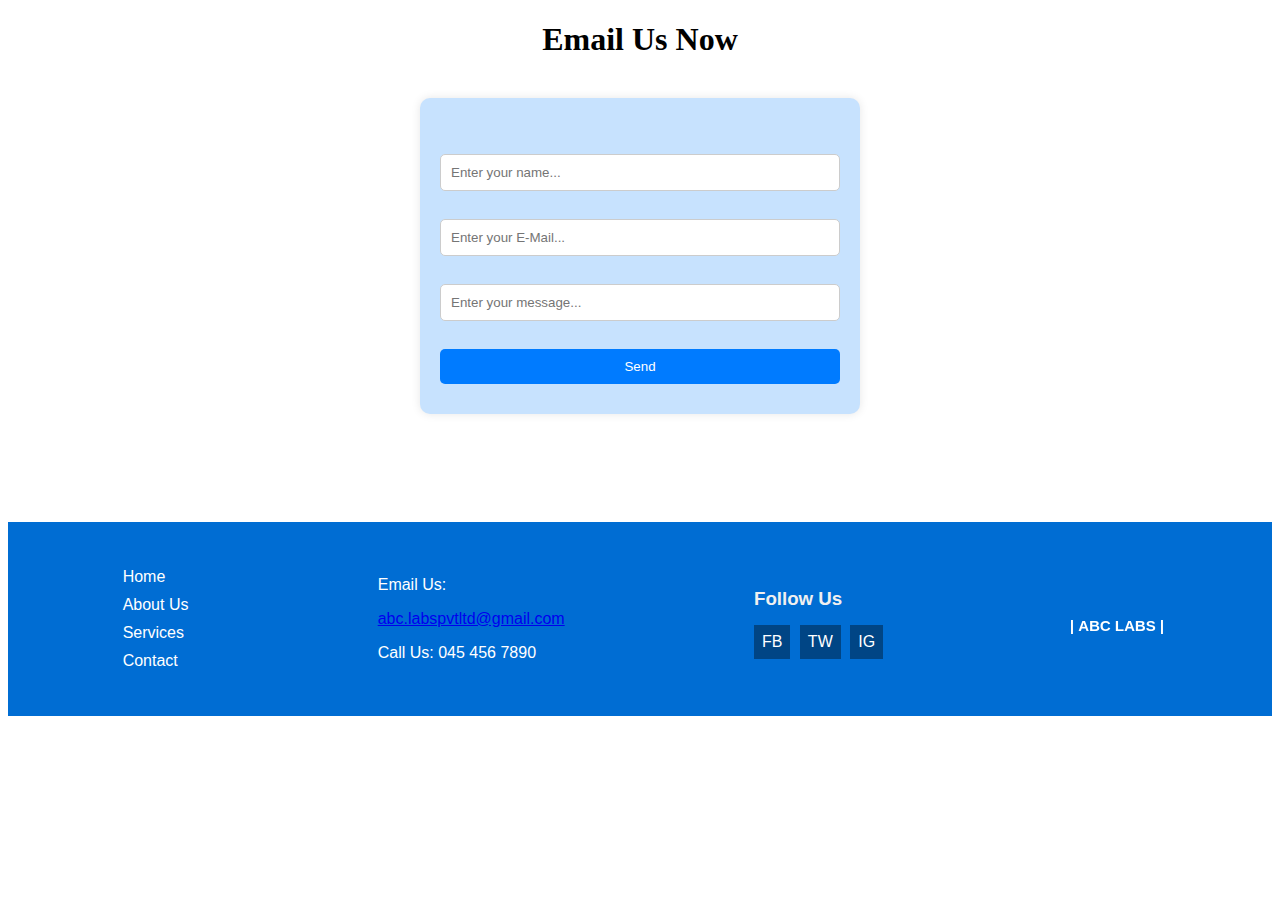
==== email.html @ 7b58a25f "version 6" ====
<!DOCTYPE html>
<html>
<head>
    <title>Contact</title>
    <meta charset="UTF-8">
    <link rel="stylesheet" href="css\footer.css">
  
</head>

<style>

    form {
        background-color: #c7e2fe;
        padding: 20px;
        border-radius: 10px;
        box-shadow: 0px 0px 10px rgba(0, 0, 0, 0.1);
        max-width: 400px;
        margin: 0 auto;
    }

    input[type="text"],
    input[type="email"],
    input[type="message"],
    button[type="submit"] {
        width: 100%;
        padding: 10px;
        margin-bottom: 10px;
        border: 1px solid #ccc;
        border-radius: 5px;
        box-sizing: border-box;
        background-color: white; /* Set background color to white */
    }

    button[type="submit"] {
        background-color: #007bff;
        color: white;
        border: none;
        cursor: pointer;
    }

    button[type="submit"]:hover {
        background-color: #0056b3;
    }

    label{
        color: rgb(0, 0, 0);
    }
</style>
</head>
<body>
<center>
    <h1>Email Us Now</h1><br>
    
    <form action="https://formsubmit.co/abc.labspvtltd@gmail.com" method="POST"><br><br>

        <input type="text" name="name" placeholder="Enter your name..." required >
        <br><br>
        <input type="email" name="email" placeholder="Enter your E-Mail..." required>
        <br><br>
        <input type="message" name="message" placeholder="Enter your message..." required></b>
    <br><br>
        <button type="submit">Send</button>
        <input type="hidden" name="_captcha" value="false">
        <input type="hidden" name="_template" value="table">
        
   </form>
</center>

<br><br><br><br><br><br>
<footer id="picassoFooter">
    <div class="footer-navigation">
        <ul>
            <li><a href="index.html">Home</a></li>
            <li><a href="#about">About Us</a></li>
            <li><a href="#services">Services</a></li>
            <li><a href="#contact">Contact</a></li>
        </ul>
    </div>
    <div class="footer-contact">
        <p>Email Us:</p> <a href="email.html">abc.labspvtltd@gmail.com</a>
        <p>Call Us: 045 456 7890</p>
    </div>
    <div class="footer-social">
        <h3>Follow Us</h3>
        <div class="social-icons">
            <a href="https://facebook.com" target="_blank" class="social-icon">FB</a>
            <a href="https://twitter.com" target="_blank" class="social-icon">TW</a>
            <a href="https://instagram.com" target="_blank" class="social-icon">IG</a>
        </div>
    </div>
    <div class="footer-art">
        <canvas id="picassoCanvas"></canvas>
    </div>
</footer>

<!--footer ABC LABS text-->
<script>
    window.onload = function() {
        var canvas = document.getElementById('picassoCanvas');
        if (canvas.getContext) {
            var ctx = canvas.getContext('2d');

            // Set canvas size
            canvas.width = 200;
            canvas.height = 200;

            // Add text "ABC LABS" in white color and bold
            ctx.fillStyle = "#FFFFFF";
            ctx.font = "bold 30px Arial";
            ctx.textAlign = "center";
            ctx.textBaseline = "middle";
            ctx.fillText("| ABC LABS |", 100, 100);
        }
    };
</script>
</body>
</html>
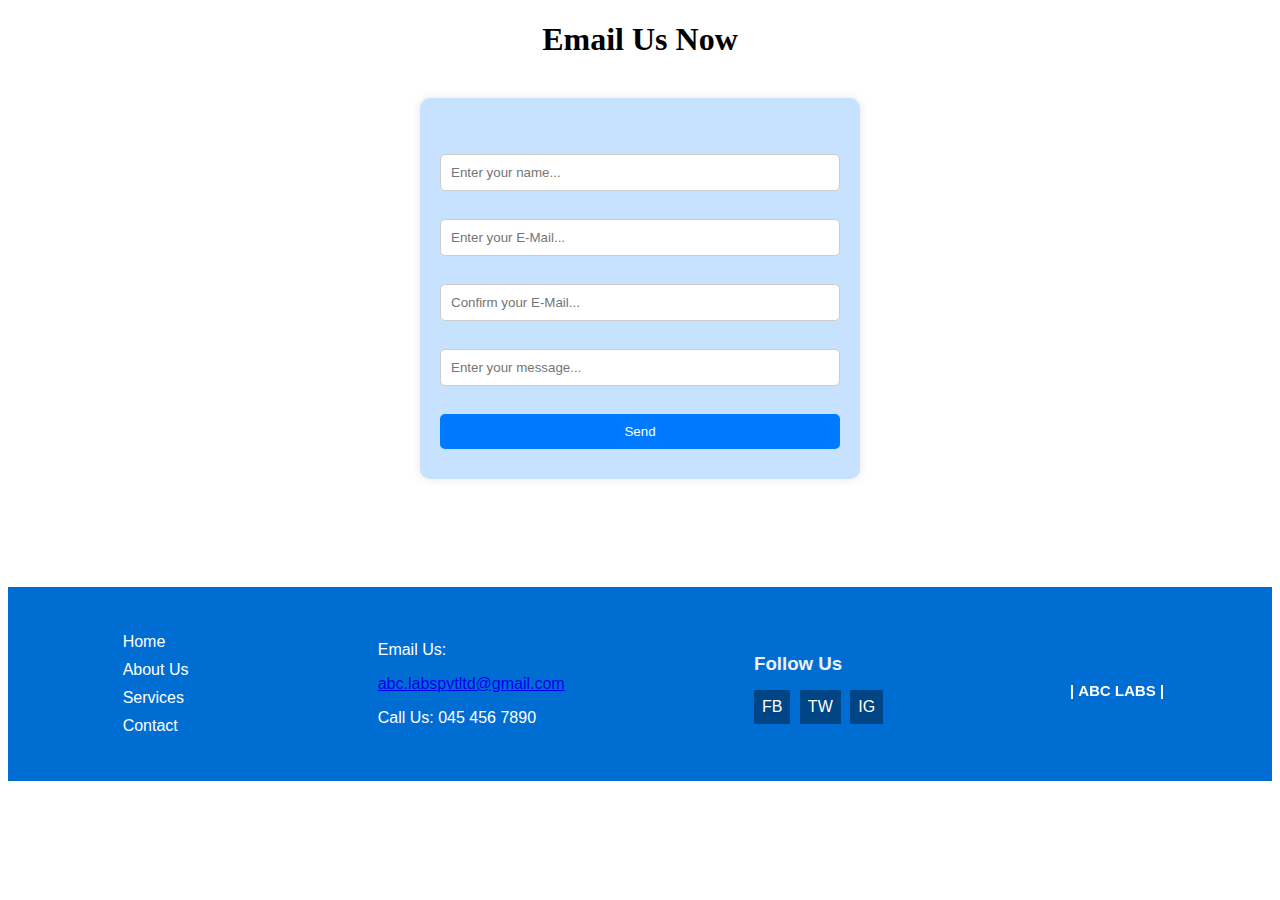
==== commit f26efee8: "Version 8" ====
--- a/email.html
+++ b/email.html
@@ -57,11 +57,14 @@
         <br><br>
         <input type="email" name="email" placeholder="Enter your E-Mail..." required>
         <br><br>
+        <input type="email" name="email" placeholder="Confirm your E-Mail..." required>
+        <br><br>
         <input type="message" name="message" placeholder="Enter your message..." required></b>
     <br><br>
         <button type="submit">Send</button>
-        <input type="hidden" name="_captcha" value="false">
+        
         <input type="hidden" name="_template" value="table">
+        <input type="hidden" name="_autoresponse" value="ThankYou For your message. We will contact you soon. Thanks,ABC-LABS">
         
    </form>
 </center>
@@ -71,7 +74,7 @@
     <div class="footer-navigation">
         <ul>
             <li><a href="index.html">Home</a></li>
-            <li><a href="#about">About Us</a></li>
+            <li><a href="about.php">About Us</a></li>
             <li><a href="#services">Services</a></li>
             <li><a href="#contact">Contact</a></li>
         </ul>
